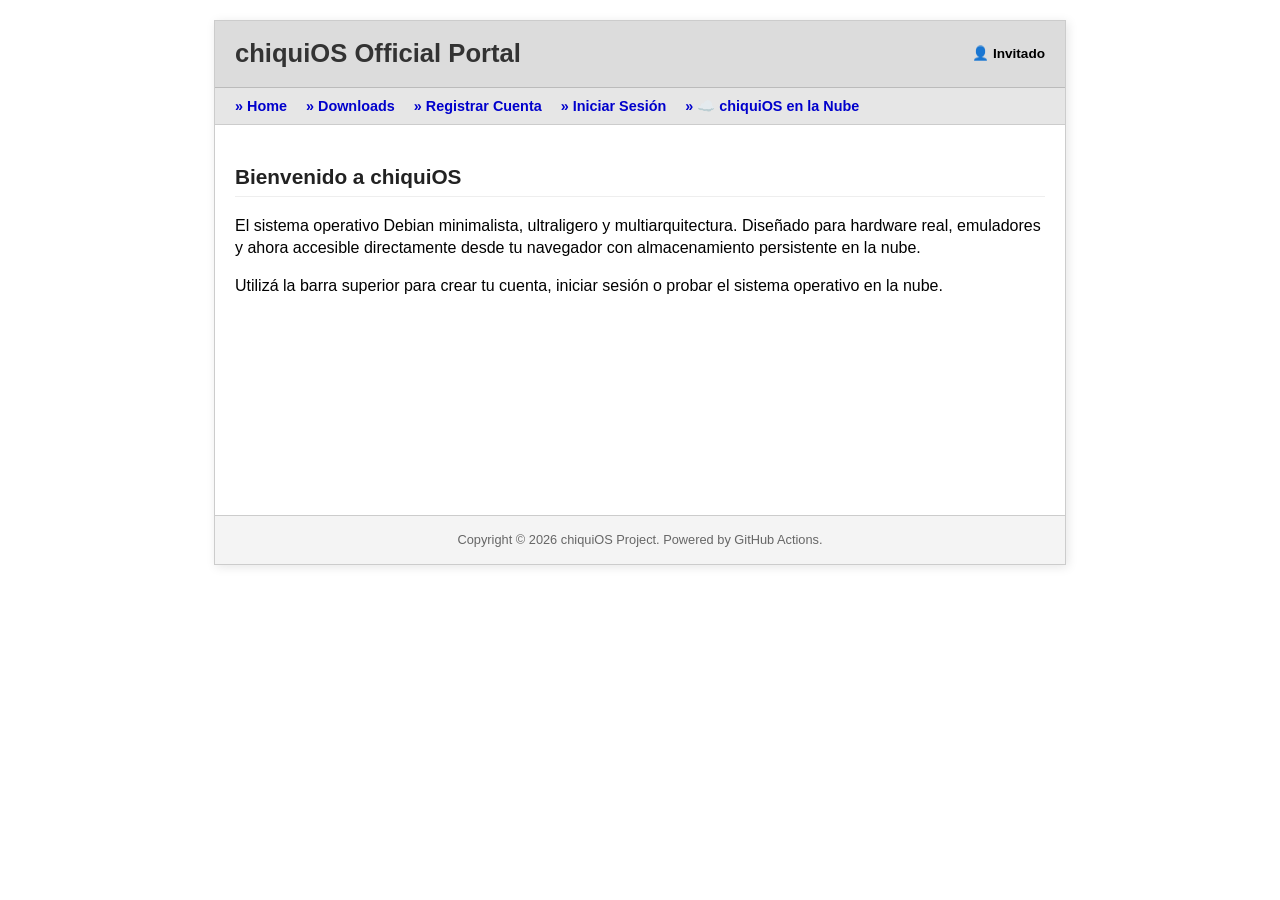
==== docs/index.html @ d7f9395f "🌐 Auto-generate interactive chiquiOS portal with auth and cloud shell" ====
<!DOCTYPE html>
<html lang="es">
<head>
    <meta charset="UTF-8">
    <meta name="viewport" content="width=device-width, initial-scale=1.0">
    <title>The Official chiquiOS Portal</title>
    <style>
        body {
            font-family: Arial, Tahoma, sans-serif;
            background-color: #ffffff;
            color: #000000;
            margin: 0;
            padding: 20px;
            line-height: 1.4;
        }
        .main-table {
            width: 850px;
            margin: 0 auto;
            background-color: #f4f4f4;
            border: 1px solid #cccccc;
            box-shadow: 2px 2px 10px rgba(0,0,0,0.1);
        }
        .header {
            background-color: #dcdcdc;
            padding: 15px 20px;
            border-bottom: 1px solid #bbbbbb;
            display: flex;
            justify-content: space-between;
            align-items: center;
        }
        .header h1 {
            margin: 0;
            font-size: 1.6em;
            color: #333333;
        }
        .user-panel-mini {
            font-size: 0.85em;
            font-weight: bold;
        }
        .nav-bar {
            background-color: #e6e6e6;
            padding: 8px 20px;
            border-bottom: 1px solid #cccccc;
            font-size: 0.9em;
            font-weight: bold;
        }
        .nav-bar a {
            color: #0000cc;
            text-decoration: none;
            margin-right: 15px;
            cursor: pointer;
        }
        .nav-bar a:hover {
            text-decoration: underline;
        }
        .content {
            padding: 20px;
            background-color: #ffffff;
            min-height: 350px;
        }
        h2 {
            font-size: 1.3em;
            border-bottom: 1px solid #eeeeee;
            padding-bottom: 5px;
            color: #222222;
        }
        .download-table {
            width: 100%;
            border-collapse: collapse;
            margin-top: 15px;
        }
        .download-table th, .download-table td {
            border: 1px solid #dddddd;
            padding: 10px;
            text-align: left;
            font-size: 0.9em;
        }
        .download-table th {
            background-color: #eeeeee;
        }
        .download-link {
            font-weight: bold;
            color: #006600;
            text-decoration: none;
        }
        .form-box {
            max-width: 400px;
            margin: 20px auto;
            padding: 20px;
            background: #f9f9f9;
            border: 1px solid #ddd;
        }
        .form-box input {
            width: 100%;
            padding: 8px;
            margin: 8px 0 15px 0;
            box-sizing: border-box;
        }
        .form-box button {
            background: #0000cc;
            color: white;
            border: none;
            padding: 10px 15px;
            font-weight: bold;
            cursor: pointer;
        }
        .cloud-terminal {
            background: #000000;
            color: #00ff66;
            font-family: monospace;
            padding: 15px;
            border-radius: 5px;
            height: 280px;
            overflow-y: auto;
            text-align: left;
        }
        .tab { display: none; }
        .tab.active { display: block; }
        .footer {
            text-align: center;
            font-size: 0.8em;
            color: #666666;
            padding: 15px;
            background-color: #f4f4f4;
            border-top: 1px solid #cccccc;
        }
    </style>
</head>
<body>
    <div class="main-table">
        <div class="header">
            <h1>chiquiOS Official Portal</h1>
            <div class="user-panel-mini" id="userMiniStatus">👤 Invitado</div>
        </div>
        <div class="nav-bar">
            <a onclick="showTab('home')">» Home</a>
            <a onclick="showTab('downloads')">» Downloads</a>
            <a onclick="showTab('register')">» Registrar Cuenta</a>
            <a onclick="showTab('login')">» Iniciar Sesión</a>
            <a onclick="showTab('cloudos')">» ☁️ chiquiOS en la Nube</a>
        </div>
        <div class="content">
            
            <!-- TAB HOME -->
            <div id="home" class="tab active">
                <h2>Bienvenido a chiquiOS</h2>
                <p>El sistema operativo Debian minimalista, ultraligero y multiarquitectura. Diseñado para hardware real, emuladores y ahora accesible directamente desde tu navegador con almacenamiento persistente en la nube.</p>
                <p>Utilizá la barra superior para crear tu cuenta, iniciar sesión o probar el sistema operativo en la nube.</p>
            </div>

            <!-- TAB DOWNLOADS -->
            <div id="downloads" class="tab">
                <h2>Official ISO Downloads</h2>
                <table class="download-table">
                    <tr>
                        <th>Filename / Architecture</th>
                        <th>Type</th>
                        <th>Action</th>
                    </tr>
                </table>
            </div>

            <!-- TAB REGISTER -->
            <div id="register" class="tab">
                <h2>Crear una cuenta nueva</h2>
                <div class="form-box">
                    <label>Usuario:</label>
                    <input type="text" id="regUser" placeholder="Tu nick">
                    <label>Contraseña:</label>
                    <input type="password" id="regPass" placeholder="Tu contraseña">
                    <button onclick="registerUser()">Registrarse</button>
                    <p id="regMsg" style="font-size: 0.85em; color: green;"></p>
                </div>
            </div>

            <!-- TAB LOGIN -->
            <div id="login" class="tab">
                <h2>Iniciar Sesión</h2>
                <div class="form-box">
                    <label>Usuario:</label>
                    <input type="text" id="logUser" placeholder="Tu nick">
                    <label>Contraseña:</label>
                    <input type="password" id="logPass" placeholder="Tu contraseña">
                    <button onclick="loginUser()">Entrar</button>
                    <p id="logMsg" style="font-size: 0.85em; color: green;"></p>
                </div>
            </div>

            <!-- TAB CLOUD OS -->
            <div id="cloudos" class="tab">
                <h2>chiquiOS Cloud Runner</h2>
                <div id="cloudLocked" style="padding: 20px; background: #fff3f3; border: 1px solid #ffcccc;">
                    <p style="color: #cc0000; font-weight: bold;">⚠️ Debes iniciar sesión para usar chiquiOS en la nube y guardar tu información.</p>
                    <button onclick="showTab('login')">Ir a Iniciar Sesión</button>
                </div>
                <div id="cloudActive" style="display: none;">
                    <p>Sesión activa para: <strong id="activeUserLabel"></strong> | <button onclick="logoutUser()" style="font-size: 0.8em; padding: 2px 6px;">Cerrar Sesión</button></p>
                    <p style="font-size: 0.85em; color: #555;">Terminal interactiva conectada al entorno en la nube. Tus datos y archivos de sesión se guardan automáticamente en tu perfil.</p>
                    <div class="cloud-terminal" id="termOutput">
                        chiquiOS Cloud Environment v1.0 [Debian Bookworm Core]<br>
                        Type 'help' for available commands.<br>
                        root@chiquios-cloud:~# 
                    </div>
                    <input type="text" id="termInput" placeholder="Escribe un comando (ej: uname -a, bacusp, ls, clear)..." style="width: 100%; padding: 8px; font-family: monospace; margin-top: 5px;" onkeypress="handleTerm(event)">
                </div>
            </div>

        </div>
        <div class="footer">
            Copyright © 2026 chiquiOS Project. Powered by GitHub Actions.
        </div>
    </div>

    <script>
        function showTab(tabId) {
            document.querySelectorAll('.tab').forEach(t => t.classList.remove('active'));
            document.getElementById(tabId).classList.add('active');
            checkAuthUI();
        }

        function registerUser() {
            let u = document.getElementById('regUser').value;
            let p = document.getElementById('regPass').value;
            if(!u || !p) { alert('Completá todos los campos'); return; }
            localStorage.setItem('chq_user_' + u, p);
            localStorage.setItem('chq_data_' + u, JSON.stringify(["Cuenta creada con éxito."]));
            document.getElementById('regMsg').innerText = '¡Cuenta creada correctamente! Ahora podés iniciar sesión.';
        }

        function loginUser() {
            let u = document.getElementById('logUser').value;
            let p = document.getElementById('logPass').value;
            let storedPass = localStorage.getItem('chq_user_' + u);
            if(storedPass && storedPass === p) {
                localStorage.setItem('chq_session', u);
                document.getElementById('logMsg').innerText = '¡Inicio de sesión exitoso!';
                setTimeout(() => showTab('cloudos'), 800);
            } else {
                alert('Usuario o contraseña incorrectos.');
            }
        }

        function logoutUser() {
            localStorage.removeItem('chq_session');
            checkAuthUI();
            showTab('home');
        }

        function checkAuthUI() {
            let sessionUser = localStorage.getItem('chq_session');
            let mini = document.getElementById('userMiniStatus');
            let locked = document.getElementById('cloudLocked');
            let active = document.getElementById('cloudActive');
            
            if(sessionUser) {
                mini.innerText = '👤 ' + sessionUser;
                locked.style.display = 'none';
                active.style.display = 'block';
                document.getElementById('activeUserLabel').innerText = sessionUser;
            } else {
                mini.innerText = '👤 Invitado';
                locked.style.display = 'block';
                active.style.display = 'none';
            }
        }

        function handleTerm(e) {
            if(e.key === 'Enter') {
                let input = document.getElementById('termInput');
                let val = input.value.trim();
                let term = document.getElementById('termOutput');
                let sessionUser = localStorage.getItem('chq_session');
                
                term.innerHTML += "<br>root@chiquios-cloud:~# " + val;
                
                if(val === 'clear') {
                    term.innerHTML = "chiquiOS Cloud Environment v1.0<br>root@chiquios-cloud:~# ";
                } else if(val === 'help') {
                    term.innerHTML += "<br>Comandos disponibles: uname -a, whoami, bacusp, ls, date, clear";
                } else if(val === 'whoami') {
                    term.innerHTML += "<br>" + sessionUser;
                } else if(val === 'uname -a') {
                    term.innerHTML += "<br>Linux chiquios-cloud 6.1.0-50-686-pae #1 SMP PREEMPT Debian 6.1.176-1 i686 GNU/Linux";
                } else if(val === 'bacusp') {
                    term.innerHTML += "<br>bacusp package manager v1.0 - Active and ready.";
                } else if(val === 'ls') {
                    term.innerHTML += "<br>bin  boot  dev  etc  home  lib  media  mnt  root  usr  var";
                } else if(val !== '') {
                    term.innerHTML += "<br>bash: " + val + ": command not found";
                }
                
                input.value = '';
                term.scrollTop = term.scrollHeight;
            }
        }

        window.onload = checkAuthUI;
    </script>
</body>
</html>
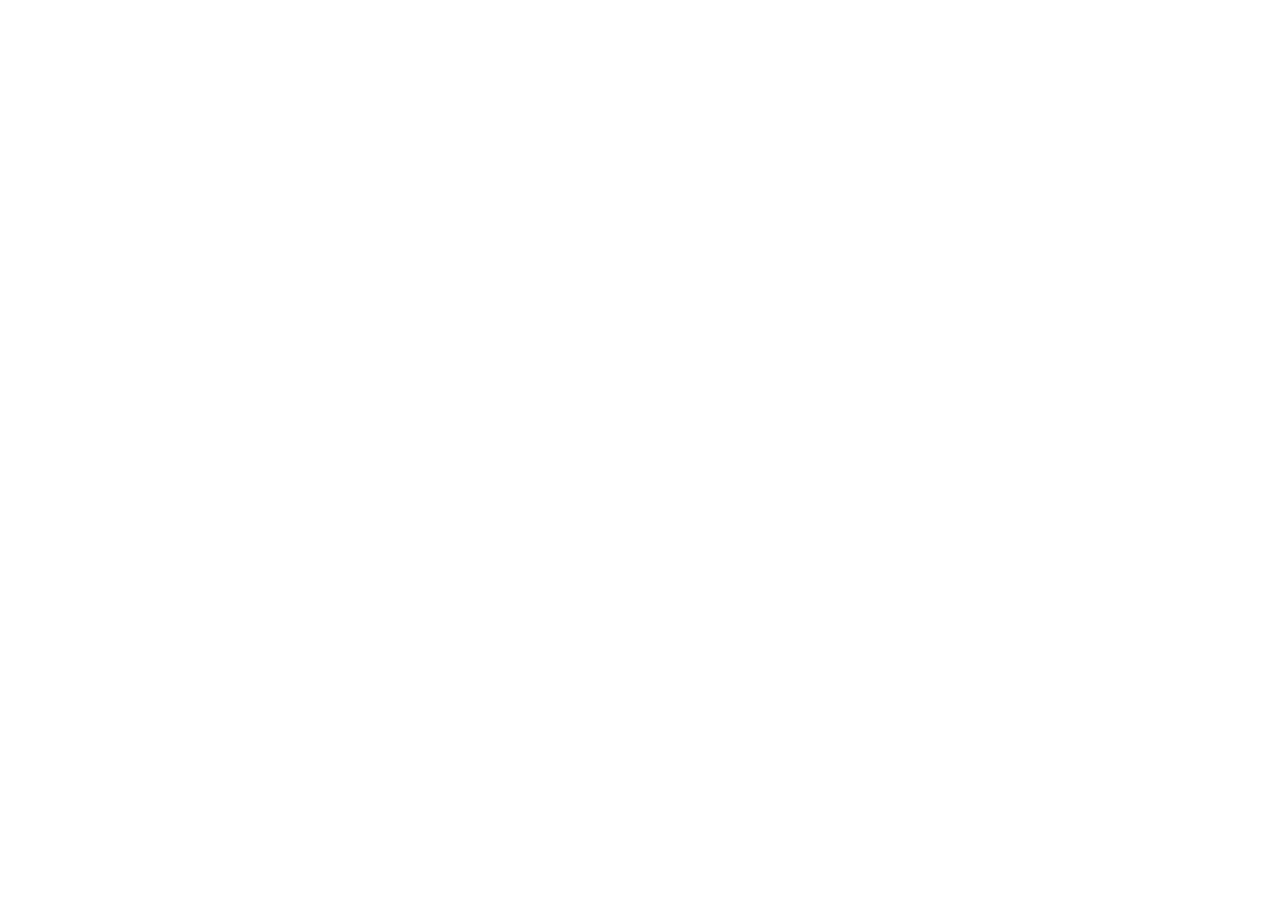
==== commit 2da281b1: "Actualizar index.html" ====
--- a/docs/index.html
+++ b/docs/index.html
@@ -3,7 +3,7 @@
 <head>
     <meta charset="UTF-8">
     <meta name="viewport" content="width=device-width, initial-scale=1.0">
-    <title>The Official chiquiOS Portal</title>
+    <title>The Official chiquiOS Website</title>
     <style>
         body {
             font-family: Arial, Tahoma, sans-serif;
@@ -30,12 +30,13 @@
         }
         .header h1 {
             margin: 0;
-            font-size: 1.6em;
+            font-size: 1.7em;
             color: #333333;
         }
         .user-panel-mini {
             font-size: 0.85em;
             font-weight: bold;
+            color: #222222;
         }
         .nav-bar {
             background-color: #e6e6e6;
@@ -56,13 +57,14 @@
         .content {
             padding: 20px;
             background-color: #ffffff;
-            min-height: 350px;
+            min-height: 380px;
         }
         h2 {
             font-size: 1.3em;
             border-bottom: 1px solid #eeeeee;
             padding-bottom: 5px;
             color: #222222;
+            margin-top: 0;
         }
         .download-table {
             width: 100%;
@@ -83,218 +85,9 @@
             color: #006600;
             text-decoration: none;
         }
+        .download-link:hover {
+            text-decoration: underline;
+        }
         .form-box {
-            max-width: 400px;
-            margin: 20px auto;
-            padding: 20px;
-            background: #f9f9f9;
-            border: 1px solid #ddd;
-        }
-        .form-box input {
-            width: 100%;
-            padding: 8px;
-            margin: 8px 0 15px 0;
-            box-sizing: border-box;
-        }
-        .form-box button {
-            background: #0000cc;
-            color: white;
-            border: none;
-            padding: 10px 15px;
-            font-weight: bold;
-            cursor: pointer;
-        }
-        .cloud-terminal {
-            background: #000000;
-            color: #00ff66;
-            font-family: monospace;
-            padding: 15px;
-            border-radius: 5px;
-            height: 280px;
-            overflow-y: auto;
-            text-align: left;
-        }
-        .tab { display: none; }
-        .tab.active { display: block; }
-        .footer {
-            text-align: center;
-            font-size: 0.8em;
-            color: #666666;
-            padding: 15px;
-            background-color: #f4f4f4;
-            border-top: 1px solid #cccccc;
-        }
-    </style>
-</head>
-<body>
-    <div class="main-table">
-        <div class="header">
-            <h1>chiquiOS Official Portal</h1>
-            <div class="user-panel-mini" id="userMiniStatus">👤 Invitado</div>
-        </div>
-        <div class="nav-bar">
-            <a onclick="showTab('home')">» Home</a>
-            <a onclick="showTab('downloads')">» Downloads</a>
-            <a onclick="showTab('register')">» Registrar Cuenta</a>
-            <a onclick="showTab('login')">» Iniciar Sesión</a>
-            <a onclick="showTab('cloudos')">» ☁️ chiquiOS en la Nube</a>
-        </div>
-        <div class="content">
-            
-            <!-- TAB HOME -->
-            <div id="home" class="tab active">
-                <h2>Bienvenido a chiquiOS</h2>
-                <p>El sistema operativo Debian minimalista, ultraligero y multiarquitectura. Diseñado para hardware real, emuladores y ahora accesible directamente desde tu navegador con almacenamiento persistente en la nube.</p>
-                <p>Utilizá la barra superior para crear tu cuenta, iniciar sesión o probar el sistema operativo en la nube.</p>
-            </div>
-
-            <!-- TAB DOWNLOADS -->
-            <div id="downloads" class="tab">
-                <h2>Official ISO Downloads</h2>
-                <table class="download-table">
-                    <tr>
-                        <th>Filename / Architecture</th>
-                        <th>Type</th>
-                        <th>Action</th>
-                    </tr>
-                </table>
-            </div>
-
-            <!-- TAB REGISTER -->
-            <div id="register" class="tab">
-                <h2>Crear una cuenta nueva</h2>
-                <div class="form-box">
-                    <label>Usuario:</label>
-                    <input type="text" id="regUser" placeholder="Tu nick">
-                    <label>Contraseña:</label>
-                    <input type="password" id="regPass" placeholder="Tu contraseña">
-                    <button onclick="registerUser()">Registrarse</button>
-                    <p id="regMsg" style="font-size: 0.85em; color: green;"></p>
-                </div>
-            </div>
-
-            <!-- TAB LOGIN -->
-            <div id="login" class="tab">
-                <h2>Iniciar Sesión</h2>
-                <div class="form-box">
-                    <label>Usuario:</label>
-                    <input type="text" id="logUser" placeholder="Tu nick">
-                    <label>Contraseña:</label>
-                    <input type="password" id="logPass" placeholder="Tu contraseña">
-                    <button onclick="loginUser()">Entrar</button>
-                    <p id="logMsg" style="font-size: 0.85em; color: green;"></p>
-                </div>
-            </div>
-
-            <!-- TAB CLOUD OS -->
-            <div id="cloudos" class="tab">
-                <h2>chiquiOS Cloud Runner</h2>
-                <div id="cloudLocked" style="padding: 20px; background: #fff3f3; border: 1px solid #ffcccc;">
-                    <p style="color: #cc0000; font-weight: bold;">⚠️ Debes iniciar sesión para usar chiquiOS en la nube y guardar tu información.</p>
-                    <button onclick="showTab('login')">Ir a Iniciar Sesión</button>
-                </div>
-                <div id="cloudActive" style="display: none;">
-                    <p>Sesión activa para: <strong id="activeUserLabel"></strong> | <button onclick="logoutUser()" style="font-size: 0.8em; padding: 2px 6px;">Cerrar Sesión</button></p>
-                    <p style="font-size: 0.85em; color: #555;">Terminal interactiva conectada al entorno en la nube. Tus datos y archivos de sesión se guardan automáticamente en tu perfil.</p>
-                    <div class="cloud-terminal" id="termOutput">
-                        chiquiOS Cloud Environment v1.0 [Debian Bookworm Core]<br>
-                        Type 'help' for available commands.<br>
-                        root@chiquios-cloud:~# 
-                    </div>
-                    <input type="text" id="termInput" placeholder="Escribe un comando (ej: uname -a, bacusp, ls, clear)..." style="width: 100%; padding: 8px; font-family: monospace; margin-top: 5px;" onkeypress="handleTerm(event)">
-                </div>
-            </div>
-
-        </div>
-        <div class="footer">
-            Copyright © 2026 chiquiOS Project. Powered by GitHub Actions.
-        </div>
-    </div>
-
-    <script>
-        function showTab(tabId) {
-            document.querySelectorAll('.tab').forEach(t => t.classList.remove('active'));
-            document.getElementById(tabId).classList.add('active');
-            checkAuthUI();
-        }
-
-        function registerUser() {
-            let u = document.getElementById('regUser').value;
-            let p = document.getElementById('regPass').value;
-            if(!u || !p) { alert('Completá todos los campos'); return; }
-            localStorage.setItem('chq_user_' + u, p);
-            localStorage.setItem('chq_data_' + u, JSON.stringify(["Cuenta creada con éxito."]));
-            document.getElementById('regMsg').innerText = '¡Cuenta creada correctamente! Ahora podés iniciar sesión.';
-        }
-
-        function loginUser() {
-            let u = document.getElementById('logUser').value;
-            let p = document.getElementById('logPass').value;
-            let storedPass = localStorage.getItem('chq_user_' + u);
-            if(storedPass && storedPass === p) {
-                localStorage.setItem('chq_session', u);
-                document.getElementById('logMsg').innerText = '¡Inicio de sesión exitoso!';
-                setTimeout(() => showTab('cloudos'), 800);
-            } else {
-                alert('Usuario o contraseña incorrectos.');
-            }
-        }
-
-        function logoutUser() {
-            localStorage.removeItem('chq_session');
-            checkAuthUI();
-            showTab('home');
-        }
-
-        function checkAuthUI() {
-            let sessionUser = localStorage.getItem('chq_session');
-            let mini = document.getElementById('userMiniStatus');
-            let locked = document.getElementById('cloudLocked');
-            let active = document.getElementById('cloudActive');
-            
-            if(sessionUser) {
-                mini.innerText = '👤 ' + sessionUser;
-                locked.style.display = 'none';
-                active.style.display = 'block';
-                document.getElementById('activeUserLabel').innerText = sessionUser;
-            } else {
-                mini.innerText = '👤 Invitado';
-                locked.style.display = 'block';
-                active.style.display = 'none';
-            }
-        }
-
-        function handleTerm(e) {
-            if(e.key === 'Enter') {
-                let input = document.getElementById('termInput');
-                let val = input.value.trim();
-                let term = document.getElementById('termOutput');
-                let sessionUser = localStorage.getItem('chq_session');
-                
-                term.innerHTML += "<br>root@chiquios-cloud:~# " + val;
-                
-                if(val === 'clear') {
-                    term.innerHTML = "chiquiOS Cloud Environment v1.0<br>root@chiquios-cloud:~# ";
-                } else if(val === 'help') {
-                    term.innerHTML += "<br>Comandos disponibles: uname -a, whoami, bacusp, ls, date, clear";
-                } else if(val === 'whoami') {
-                    term.innerHTML += "<br>" + sessionUser;
-                } else if(val === 'uname -a') {
-                    term.innerHTML += "<br>Linux chiquios-cloud 6.1.0-50-686-pae #1 SMP PREEMPT Debian 6.1.176-1 i686 GNU/Linux";
-                } else if(val === 'bacusp') {
-                    term.innerHTML += "<br>bacusp package manager v1.0 - Active and ready.";
-                } else if(val === 'ls') {
-                    term.innerHTML += "<br>bin  boot  dev  etc  home  lib  media  mnt  root  usr  var";
-                } else if(val !== '') {
-                    term.innerHTML += "<br>bash: " + val + ": command not found";
-                }
-                
-                input.value = '';
-                term.scrollTop = term.scrollHeight;
-            }
-        }
-
-        window.onload = checkAuthUI;
-    </script>
-</body>
-</html>
+            max-width: 380px;
+            margin: 2
